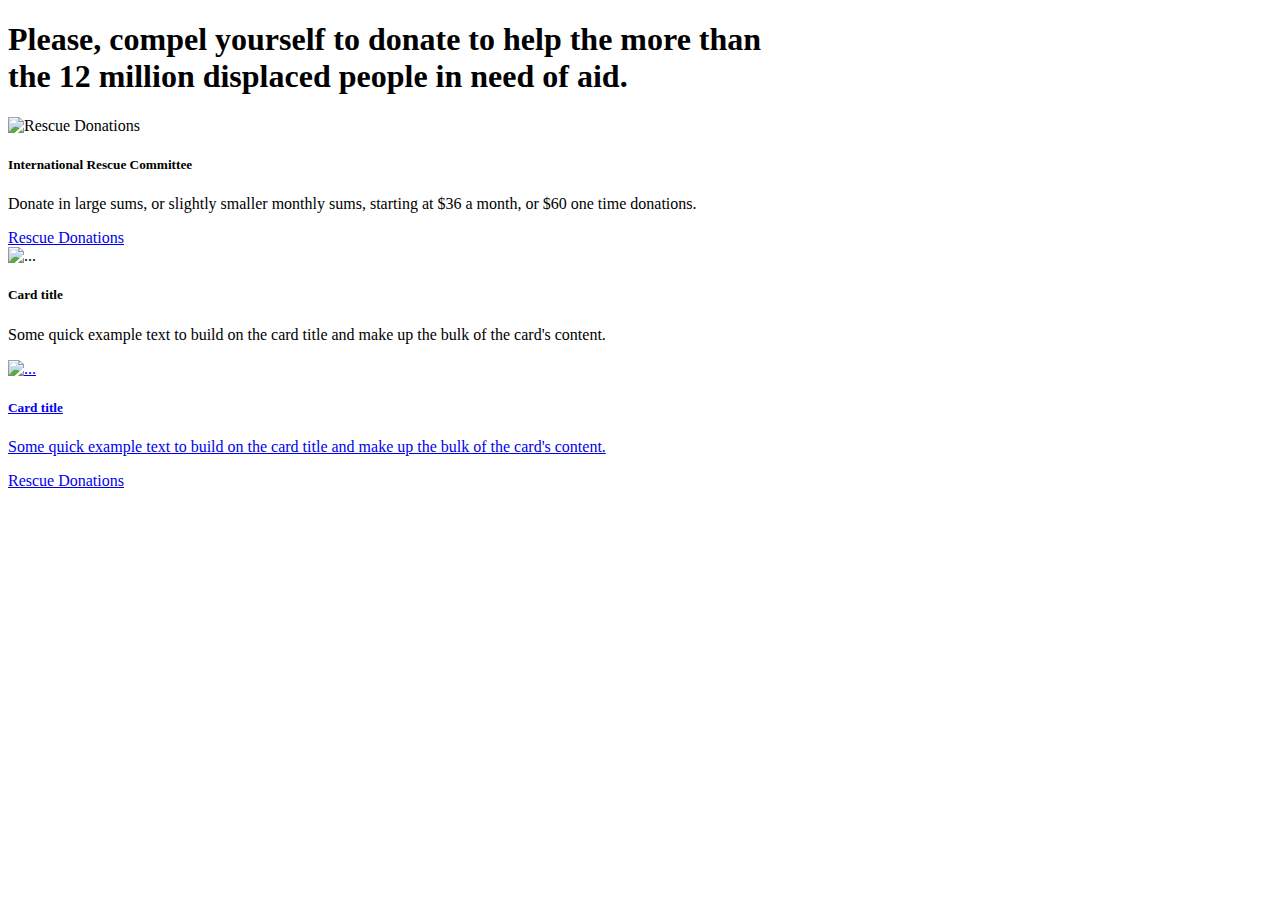
==== html/donationpage.html @ b44513e9 "working on the donationpage" ====
<!DOCTYPE html>
<html lang="en">
<head>
    <meta charset="UTF-8">
    <meta http-equiv="X-UA-Compatible" content="IE=edge">
    <meta name="viewport" content="width=device-width, initial-scale=1.0">
    <title>Syrian Refugee Donations</title>
    <link href="https://cdn.jsdelivr.net/npm/bootstrap@5.1.3/dist/css/bootstrap.min.css" rel="stylesheet" integrity="sha384-1BmE4kWBq78iYhFldvKuhfTAU6auU8tT94WrHftjDbrCEXSU1oBoqyl2QvZ6jIW3" crossorigin="anonymous">
</head>
<body>
    <h1 class="text-center">Please, compel yourself to donate to help the more than <br>the 12 million displaced people in need of aid.</h1>
    <div class="card" style="width: 45rem;">
        <img src="https://www.rescue.org/sites/default/files/styles/window_width_breakpoints_theme_rescue_large_1x/public/hero/969/hero-image/20170304_irc_northeastsyria_000jpg.jpg?itok=bKHcKH5X&timestamp=1630682828" class="card-img-top" alt="Rescue Donations">
        <div class="card-body">
          <h5 class="International Rescue Committee">International Rescue Committee</h5>
          <p class="card-text">Donate in large sums, or slightly smaller monthly sums, starting at $36 a month, or $60 one time donations.</p>
          <div class="d-grid gap-2">
            <a href="https://help.rescue.org/donate?ms=ws_resq_top_nav_btn_fy22_CRO_mmus_oct_t109&initialms=ws_resq_top_nav_btn_fy22_CRO_mmus_oct_t109" class="btn btn-warning">Rescue Donations</a>
          </div>
        </div>
      </div>
      <div class="card" style="width: 45rem;">
        <img src="..." class="card-img-top" alt="...">
        <div class="card-body">
          <h5 class="card-title">Card title</h5>
          <p class="card-text">Some quick example text to build on the card title and make up the bulk of the card's content.</p>
          <a href="<div class="card" style="width: 18rem;">
            <img src="..." class="card-img-top" alt="...">
            <div class="card-body">
              <h5 class="card-title">Card title</h5>
              <p class="card-text">Some quick example text to build on the card title and make up the bulk of the card's content.</p>
            </div>
            <div class="d-grid gap-2">
                <a href="https://support.savethechildren.org/site/Donation2?df_id=1662&1662.donation=form1&cid=Paid_Search%3AGoogle_Paid%3AEmer_Syria%3ANonbrand%3A112720&s_kwcid=AL%219048%213%21260989845969%21e%21%21g%21%21donations+for+syrian+refugees&gclsrc=aw.ds&&gclid=Cj0KCQiA_c-OBhDFARIsAIFg3exKhY6_SCp7thidDVK398hbi58TBOTdecGeO5djnN7ErNLcaRthkO8aAk9_EALw_wcB" class="btn btn-danger">Rescue Donations</a>
              </div>
        </div>
      </div>
</body>
</html>
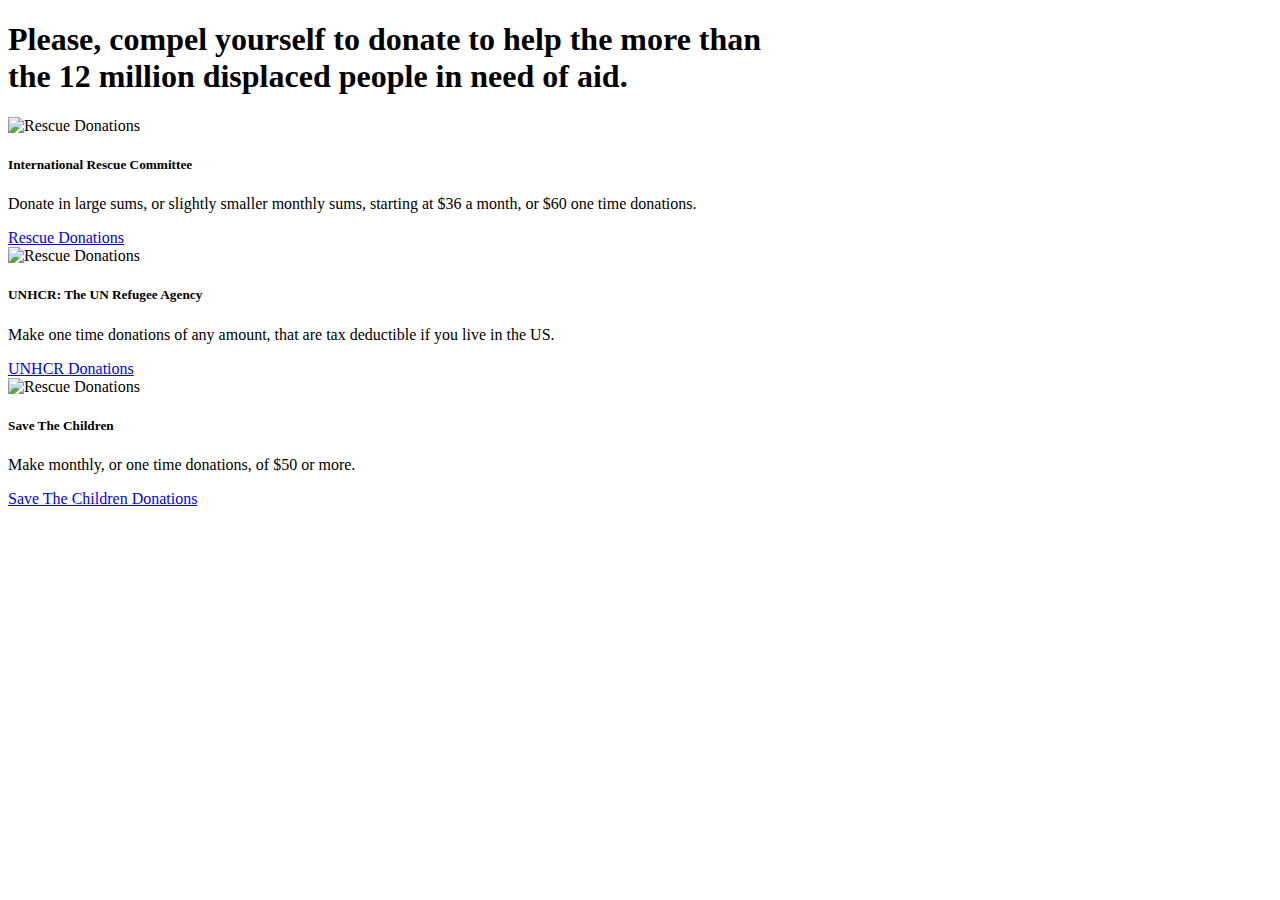
==== commit c9f680a0: "Finalizing the donation page" ====
--- a/html/donationpage.html
+++ b/html/donationpage.html
@@ -4,36 +4,48 @@
     <meta charset="UTF-8">
     <meta http-equiv="X-UA-Compatible" content="IE=edge">
     <meta name="viewport" content="width=device-width, initial-scale=1.0">
-    <title>Syrian Refugee Donations</title>
+    <title>Syrian Refugee Donation Page</title>
     <link href="https://cdn.jsdelivr.net/npm/bootstrap@5.1.3/dist/css/bootstrap.min.css" rel="stylesheet" integrity="sha384-1BmE4kWBq78iYhFldvKuhfTAU6auU8tT94WrHftjDbrCEXSU1oBoqyl2QvZ6jIW3" crossorigin="anonymous">
 </head>
 <body>
     <h1 class="text-center">Please, compel yourself to donate to help the more than <br>the 12 million displaced people in need of aid.</h1>
-    <div class="card" style="width: 45rem;">
-        <img src="https://www.rescue.org/sites/default/files/styles/window_width_breakpoints_theme_rescue_large_1x/public/hero/969/hero-image/20170304_irc_northeastsyria_000jpg.jpg?itok=bKHcKH5X&timestamp=1630682828" class="card-img-top" alt="Rescue Donations">
-        <div class="card-body">
-          <h5 class="International Rescue Committee">International Rescue Committee</h5>
-          <p class="card-text">Donate in large sums, or slightly smaller monthly sums, starting at $36 a month, or $60 one time donations.</p>
-          <div class="d-grid gap-2">
-            <a href="https://help.rescue.org/donate?ms=ws_resq_top_nav_btn_fy22_CRO_mmus_oct_t109&initialms=ws_resq_top_nav_btn_fy22_CRO_mmus_oct_t109" class="btn btn-warning">Rescue Donations</a>
-          </div>
+    <div class="mt-0">
+        <div class = "d-flex flex-row">
+            <div class="card" style="width: 68rem;">
+                <img src="https://www.rescue.org/sites/default/files/styles/window_width_breakpoints_theme_rescue_large_1x/public/hero/969/hero-image/20170304_irc_northeastsyria_000jpg.jpg?itok=bKHcKH5X&timestamp=1630682828" class="card-img-top" alt="Rescue Donations">
+                <div class="card-body">
+                <h5 class="International Rescue Committee">International Rescue Committee</h5>
+                <p class="card-text">Donate in large sums, or slightly smaller monthly sums, starting at $36 a month, or $60 one time donations.</p>
+                <div class="d-grid gap-2">
+                    <a href="https://help.rescue.org/donate?ms=ws_resq_top_nav_btn_fy22_CRO_mmus_oct_t109&initialms=ws_resq_top_nav_btn_fy22_CRO_mmus_oct_t109" class="btn btn-warning">Rescue Donations</a>
+                </div>
+            </div>
         </div>
-      </div>
-      <div class="card" style="width: 45rem;">
-        <img src="..." class="card-img-top" alt="...">
-        <div class="card-body">
-          <h5 class="card-title">Card title</h5>
-          <p class="card-text">Some quick example text to build on the card title and make up the bulk of the card's content.</p>
-          <a href="<div class="card" style="width: 18rem;">
-            <img src="..." class="card-img-top" alt="...">
-            <div class="card-body">
-              <h5 class="card-title">Card title</h5>
-              <p class="card-text">Some quick example text to build on the card title and make up the bulk of the card's content.</p>
+
+        <div class="d-flex flex-row">
+            <div class="card" style="width: 43rem;">
+                <img src="https://give.unrefugees.org/media/1062/syria-mother-child-rf243093_530.jpeg" class="card-img-top" alt="Rescue Donations">
+                <div class="card-body">
+                <h5 class="UNHCR">UNHCR: The UN Refugee Agency</h5>
+                <p class="card-text">Make one time donations of any amount, that are tax deductible if you live in the US.</p>
+                <div class="d-grid gap-2">
+                    <a href="https://give.unrefugees.org/180101syr_mainpg_d_3000/?utm_medium=referral&utm_source=donate.unhcr.org&utm_campaign=US_PS_EN_SYRIA_181126&utm_content=RF290671&SF_onetime=70141000001AWBMAA4&SF_monthly=70141000001AWBCAA4" class="btn btn-primary">UNHCR Donations</a>
+                </div>
             </div>
-            <div class="d-grid gap-2">
-                <a href="https://support.savethechildren.org/site/Donation2?df_id=1662&1662.donation=form1&cid=Paid_Search%3AGoogle_Paid%3AEmer_Syria%3ANonbrand%3A112720&s_kwcid=AL%219048%213%21260989845969%21e%21%21g%21%21donations+for+syrian+refugees&gclsrc=aw.ds&&gclid=Cj0KCQiA_c-OBhDFARIsAIFg3exKhY6_SCp7thidDVK398hbi58TBOTdecGeO5djnN7ErNLcaRthkO8aAk9_EALw_wcB" class="btn btn-danger">Rescue Donations</a>
-              </div>
         </div>
-      </div>
+
+        <div class="d-flex flex-row">
+            <div class="card" style="width: 65rem;">
+                <img src="https://www.savethechildren.org/content/dam/usa/images/catalog/middle-east-gift-catalog-rec.jpg/_jcr_content/renditions/cq5dam.thumbnail.768.768.jpg" class="card-img-top" alt="Rescue Donations">
+                <div class="card-body">
+                <h5 class="UNHCR">Save The Children</h5>
+                <p class="card-text">Make monthly, or one time donations, of $50 or more.</p>
+                <div class="d-grid gap-2">
+                    <a href="https://support.savethechildren.org/site/Donation2?df_id=1620&1620.donation=form1" class="btn btn-danger">Save The Children Donations</a>
+                </div>
+            </div>
+        </div>
+    </div>
+
 </body>
 </html>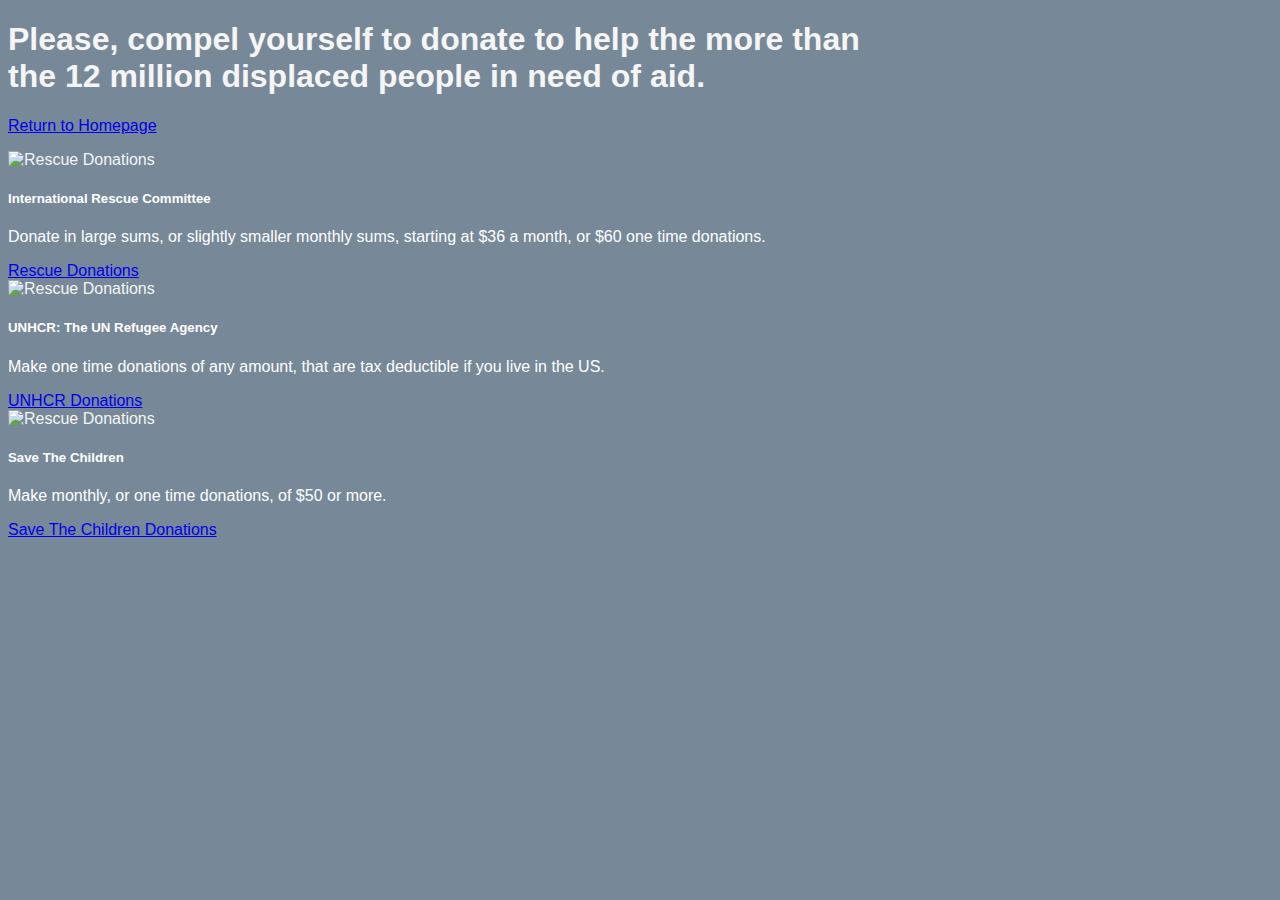
==== commit 669b9665: "update commit" ====
--- a/html/donationpage.html
+++ b/html/donationpage.html
@@ -8,44 +8,51 @@
     <link href="https://cdn.jsdelivr.net/npm/bootstrap@5.1.3/dist/css/bootstrap.min.css" rel="stylesheet" integrity="sha384-1BmE4kWBq78iYhFldvKuhfTAU6auU8tT94WrHftjDbrCEXSU1oBoqyl2QvZ6jIW3" crossorigin="anonymous">
 </head>
 <body>
+    <style>
+        body{
+          background-color: lightslategray;
+          color: whitesmoke;
+          font-family: helvetica;
+        }
+    </style>
     <h1 class="text-center">Please, compel yourself to donate to help the more than <br>the 12 million displaced people in need of aid.</h1>
-    <div class="mt-0">
+    <p class="text-center"><a href="index.html">Return to Homepage</a></p>
         <div class = "d-flex flex-row">
-            <div class="card" style="width: 68rem;">
+            <div class="card bg-dark" style="width: 68rem;">
                 <img src="https://www.rescue.org/sites/default/files/styles/window_width_breakpoints_theme_rescue_large_1x/public/hero/969/hero-image/20170304_irc_northeastsyria_000jpg.jpg?itok=bKHcKH5X&timestamp=1630682828" class="card-img-top" alt="Rescue Donations">
                 <div class="card-body">
-                <h5 class="International Rescue Committee">International Rescue Committee</h5>
-                <p class="card-text">Donate in large sums, or slightly smaller monthly sums, starting at $36 a month, or $60 one time donations.</p>
-                <div class="d-grid gap-2">
-                    <a href="https://help.rescue.org/donate?ms=ws_resq_top_nav_btn_fy22_CRO_mmus_oct_t109&initialms=ws_resq_top_nav_btn_fy22_CRO_mmus_oct_t109" class="btn btn-warning">Rescue Donations</a>
+                    <h5 class="International Rescue Committee" style="color:white">International Rescue Committee</h5>
+                    <p class="card-text"style="color:white">Donate in large sums, or slightly smaller monthly sums, starting at $36 a month, or $60 one time donations.</p>
+                    <div class="d-grid gap-2">
+                        <a href="https://help.rescue.org/donate?ms=ws_resq_top_nav_btn_fy22_CRO_mmus_oct_t109&initialms=ws_resq_top_nav_btn_fy22_CRO_mmus_oct_t109" class="btn btn-warning">Rescue Donations</a>
+                    </div>
+                </div>
+            </div>
+
+            <div class="d-flex flex-row">
+                <div class="card bg-dark" style="width: 43rem;">
+                    <img src="https://give.unrefugees.org/media/1062/syria-mother-child-rf243093_530.jpeg" class="card-img-top" alt="Rescue Donations">
+                <div class="card-body">
+                    <h5 class="UNHCR"style="color:white">UNHCR: The UN Refugee Agency</h5>
+                    <p class="card-text"style="color:white">Make one time donations of any amount, that are tax deductible if you live in the US.</p>
+                    <div class="d-grid gap-2">
+                        <a href="https://give.unrefugees.org/180101syr_mainpg_d_3000/?utm_medium=referral&utm_source=donate.unhcr.org&utm_campaign=US_PS_EN_SYRIA_181126&utm_content=RF290671&SF_onetime=70141000001AWBMAA4&SF_monthly=70141000001AWBCAA4" class="btn btn-primary">UNHCR Donations</a>
+                    </div>
+                </div>
+            </div>
+
+            <div class="d-flex flex-row">
+                <div class="card bg-dark" style="width: 65rem;">
+                    <img src="https://www.savethechildren.org/content/dam/usa/images/catalog/middle-east-gift-catalog-rec.jpg/_jcr_content/renditions/cq5dam.thumbnail.768.768.jpg" class="card-img-top" alt="Rescue Donations">
+                    <div class="card-body">
+                    <h5 class="UNHCR"style="color:white">Save The Children</h5>
+                    <p class="card-text"style="color:white">Make monthly, or one time donations, of $50 or more.</p>
+                    <div class="d-grid gap-2">
+                        <a href="https://support.savethechildren.org/site/Donation2?df_id=1620&1620.donation=form1" class="btn btn-danger">Save The Children Donations</a>
+                    </div>
                 </div>
             </div>
         </div>
 
-        <div class="d-flex flex-row">
-            <div class="card" style="width: 43rem;">
-                <img src="https://give.unrefugees.org/media/1062/syria-mother-child-rf243093_530.jpeg" class="card-img-top" alt="Rescue Donations">
-                <div class="card-body">
-                <h5 class="UNHCR">UNHCR: The UN Refugee Agency</h5>
-                <p class="card-text">Make one time donations of any amount, that are tax deductible if you live in the US.</p>
-                <div class="d-grid gap-2">
-                    <a href="https://give.unrefugees.org/180101syr_mainpg_d_3000/?utm_medium=referral&utm_source=donate.unhcr.org&utm_campaign=US_PS_EN_SYRIA_181126&utm_content=RF290671&SF_onetime=70141000001AWBMAA4&SF_monthly=70141000001AWBCAA4" class="btn btn-primary">UNHCR Donations</a>
-                </div>
-            </div>
-        </div>
-
-        <div class="d-flex flex-row">
-            <div class="card" style="width: 65rem;">
-                <img src="https://www.savethechildren.org/content/dam/usa/images/catalog/middle-east-gift-catalog-rec.jpg/_jcr_content/renditions/cq5dam.thumbnail.768.768.jpg" class="card-img-top" alt="Rescue Donations">
-                <div class="card-body">
-                <h5 class="UNHCR">Save The Children</h5>
-                <p class="card-text">Make monthly, or one time donations, of $50 or more.</p>
-                <div class="d-grid gap-2">
-                    <a href="https://support.savethechildren.org/site/Donation2?df_id=1620&1620.donation=form1" class="btn btn-danger">Save The Children Donations</a>
-                </div>
-            </div>
-        </div>
-    </div>
-
 </body>
 </html>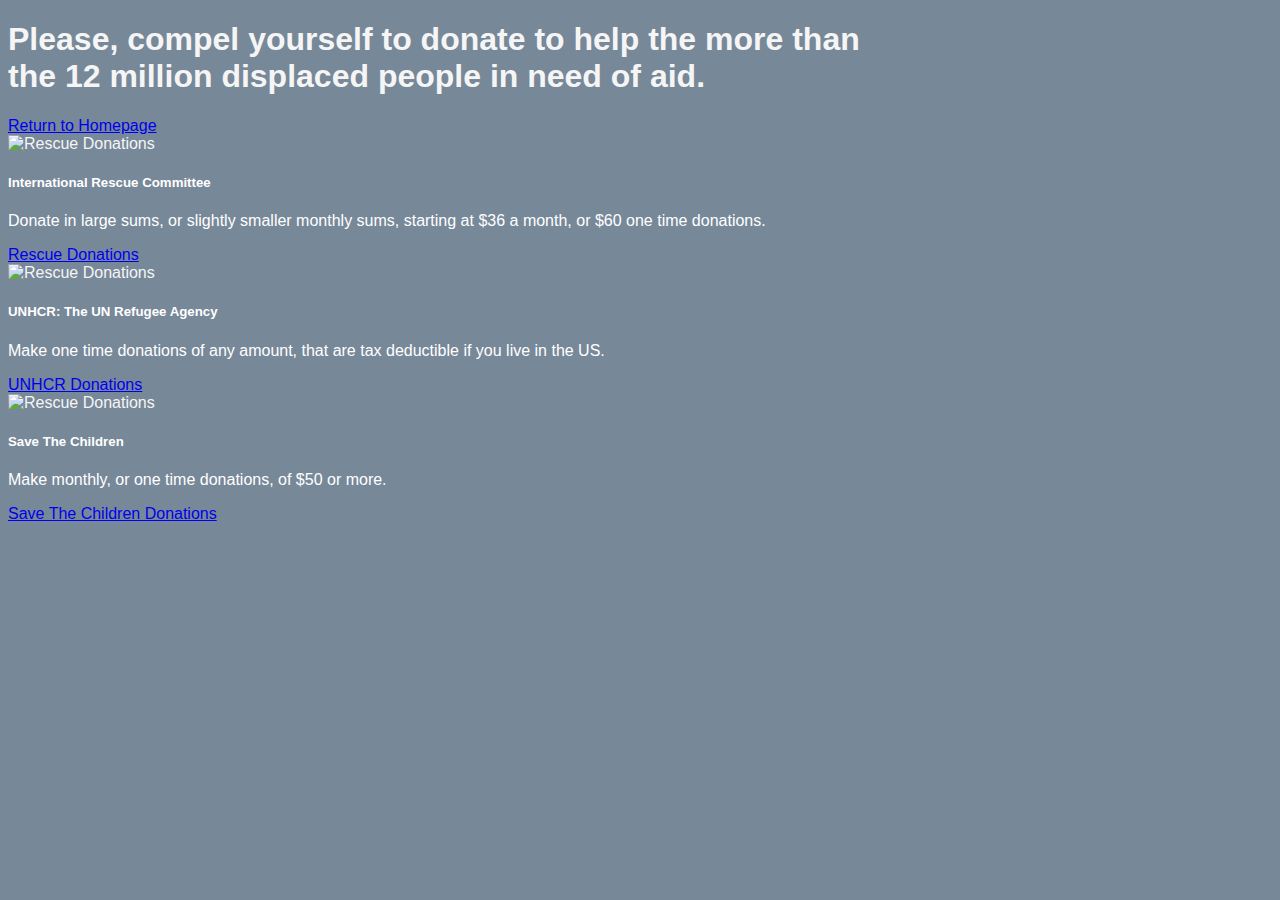
==== commit e0f56716: "final commit" ====
--- a/html/donationpage.html
+++ b/html/donationpage.html
@@ -16,7 +16,9 @@
         }
     </style>
     <h1 class="text-center">Please, compel yourself to donate to help the more than <br>the 12 million displaced people in need of aid.</h1>
-    <p class="text-center"><a href="index.html">Return to Homepage</a></p>
+    <div class="d-grid gap-2 col-6 mx-auto">
+        <a href="index.html" class="btn btn-primary" tabindex="-1" role="button" aria-disabled="true">Return to Homepage</a>
+    </div>
         <div class = "d-flex flex-row">
             <div class="card bg-dark" style="width: 68rem;">
                 <img src="https://www.rescue.org/sites/default/files/styles/window_width_breakpoints_theme_rescue_large_1x/public/hero/969/hero-image/20170304_irc_northeastsyria_000jpg.jpg?itok=bKHcKH5X&timestamp=1630682828" class="card-img-top" alt="Rescue Donations">
